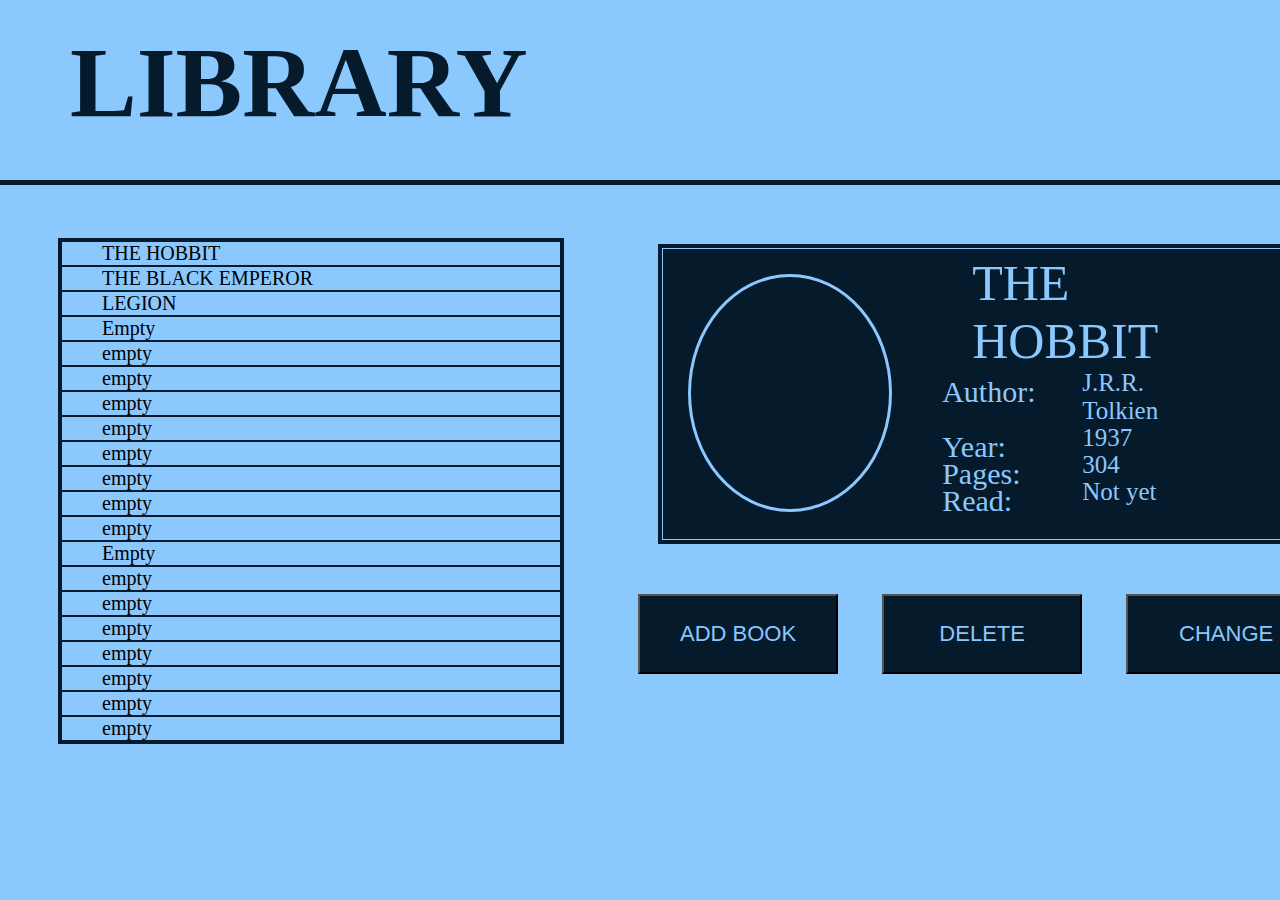
==== library.html @ 72f25610 "Started to make the HTML and CSS skeleton with some examples, next comes the JS code" ====
<!DOCTYPE html>
<html lang="en">
<head>
    <meta charset="UTF-8">
    <meta http-equiv="X-UA-Compatible" content="IE=edge">
    <meta name="viewport" content="width=device-width, initial-scale=1.0">
    <title>Library</title>
    <link rel="stylesheet" type="text/css" href="library.css" charset="utf-8">
    <script type="text/javascript" src="library.js" async></script>
</head>
<body>

    <div class="header">
        <h1>LIBRARY</h1>
    </div> 

    <div id="booklist">

            <ul>THE HOBBIT</ul>
            <ul>THE BLACK EMPEROR</ul>
            <ul>LEGION</ul>  
            <ul>Empty</ul>
            <ul>empty</ul>   
            <ul>empty</ul>   
            <ul>empty</ul>   
            <ul>empty</ul>   
            <ul>empty</ul>   
            <ul>empty</ul>   
            <ul>empty</ul>   
            <ul>empty</ul> 
            <ul>Empty</ul>
            <ul>empty</ul>   
            <ul>empty</ul>   
            <ul>empty</ul>   
            <ul>empty</ul>   
            <ul>empty</ul>   
            <ul>empty</ul>   
            <ul>empty</ul>   
            <ul>empty</ul>          

    </div>

    <div id="infocard">

        <div id="bookgenreimage">
            <img />
        </div>

        <div id="title">THE HOBBIT</h1>
        <div id="author">Author:</div>
        <div id="authorname">J.R.R. Tolkien</div>
        <div id="year">Year:</div>
        <div id="yearnumber">1937</div>
        <div id="pages">Pages:</div>
        <div id="pagesnumber">304</div>
        <div id="read">Read:</div>
        <div id="readstatus">Not yet</div>

    </div>

    <div id="buttons">

        <button type="button" id="addbook">ADD BOOK</button> 
        <button type="button" id="deletebook">DELETE</button>
        <button type="button" id="changestatus">CHANGE</button>  

    </div>

    
</body>
</html>
---- library.css ----
body {
    background: #8bc8fe;
    padding-bottom: 30px;
    padding-top: 30px;
    font-family: "Lucida Sans Unicode" !important;
    overflow: hidden;
}


.header {
    display: flex;
    position: fixed;
    top: 0;
    left: 0;
    right: 0;
    height: 180px; 
    background: #8bc8fe;
    border-bottom: 5px solid #051b2c;
    
}

h1 {
    margin-left: 70px;
    margin-top: 25px;
    text-align: left;
    font-family: "Lucida Sans Unicode";
    color: #051b2c;
    font-size: 100px;
}

#booklist {
    margin-left: 50px;
    overflow-y: scroll;
    height: fixed;
    margin-top: 200px;
    height: 500px;
    width: 500px;
    border: 3px solid #051b2c;
    scrollbar-color: #051b2c #8bc8fe;
}

ul {
    margin: auto;
    font-size: 20px;
    border: 1px solid #051b2c;
}

#infocard {
    display: flex;
    height: 300px;
    width: 800px;
    background-color: #051b2c;
    margin-left: 650px;
    margin-top: -500px;
    outline: 1px solid #8bc8fe;
    outline-offset: -5px;
}

#bookgenreimage {
    margin-left: 30px;
    margin-top: 30px;
    height: 200px;
    width: 200px;
    border: 3px solid #8bc8fe;
    border-radius: 50%;
    padding: 1em;
}

#title {
    margin-left: 80px;
    margin-top: 10px;
    color: #8bc8fe;
    font-size: 50px;
}

#author {
    margin-left: -30px;
    margin-top: 5px;
    color: #8bc8fe;
    font-size: 30px;
}

#authorname {
    align: center;
    margin-left: 110px;
    margin-top: -40px;
    color: #8bc8fe;
    font-size: 25px;
}

#year {
    margin-left: -30px;
    margin-top: 5px;
    color: #8bc8fe;
    font-size: 30px;
}

#yearnumber {
    align: center;
    margin-left: 110px;
    margin-top: -40px;
    color: #8bc8fe;
    font-size: 25px;
}

#pages {
    margin-left: -30px;
    margin-top: 5px;
    color: #8bc8fe;
    font-size: 30px;
}

#pagesnumber {
    align: center;
    margin-left: 110px;
    margin-top: -40px;
    color: #8bc8fe;
    font-size: 25px;
}

#read {
    margin-left: -30px;
    margin-top: 5px;
    color: #8bc8fe;
    font-size: 30px;
}

#readstatus {
    align: center;
    margin-left: 110px;
    margin-top: -40px;
    color: #8bc8fe;
    font-size: 25px;
}

#buttons {
    display: inline-block;
    flex-wrap: nowrap; 
}

#addbook {
    margin-top: 350px;
    margin-left: -580px;
    color: #8bc8fe;
    background-color: #051b2c;
    padding: 25px 40px;
    text-align: center;
    text-decoration: none;
    font-size: 22px;
}

#deletebook {
    margin-top: 350px;
    margin-left: 40px;
    color: #8bc8fe;
    background-color: #051b2c;
    padding: 25px 40px;
    text-align: center;
    text-decoration: none;
    font-size: 22px;
    min-width: 200px;
}

#changestatus {
    margin-top: 350px;
    margin-left: 40px;
    color: #8bc8fe;
    background-color: #051b2c;
    padding: 25px 40px;
    text-align: center;
    text-decoration: none;
    font-size: 22px;
    min-width: 200px;
}
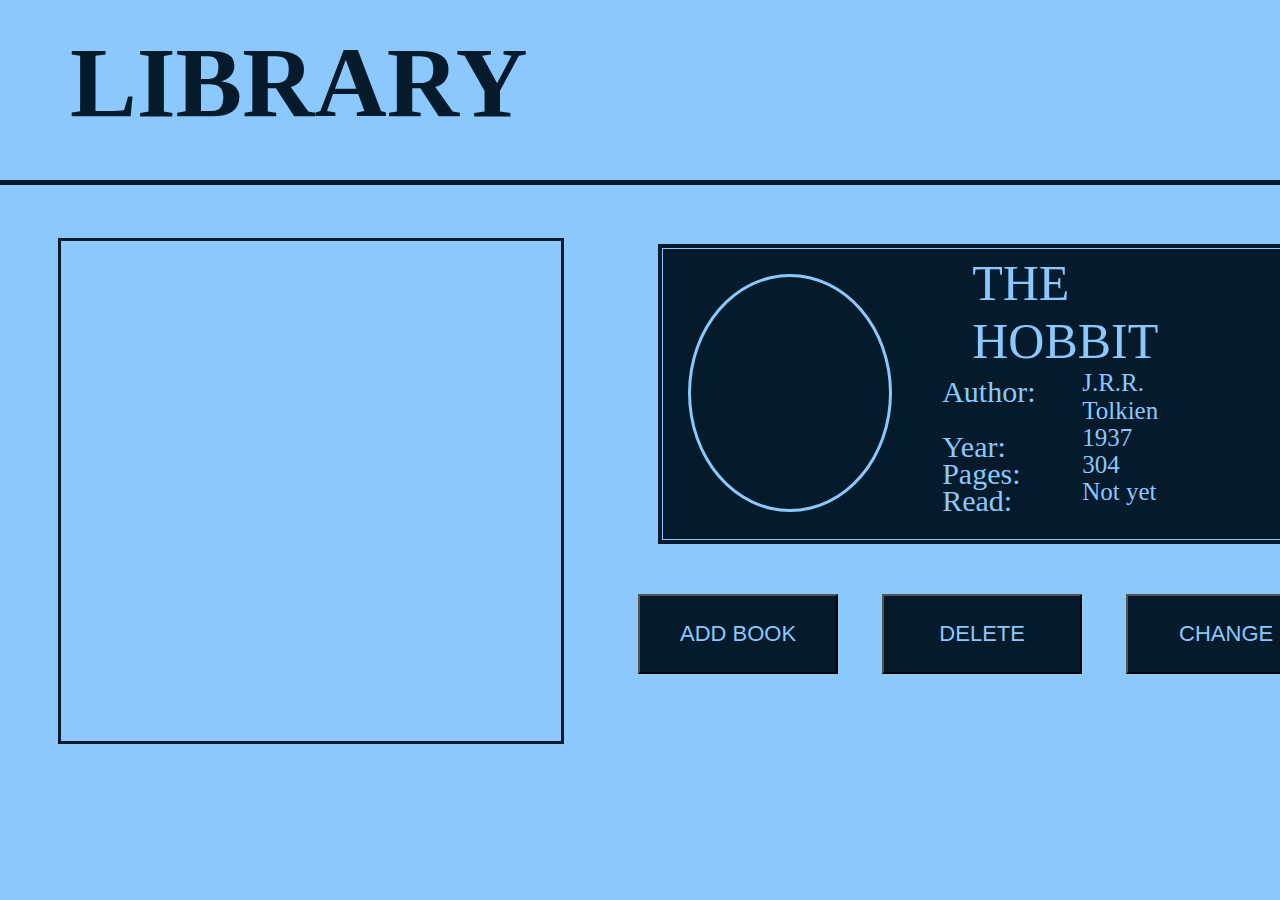
==== commit bf7cb883: "Started to code JS DOM, having trouble with the scope of the variables and constants" ====
--- a/library.html
+++ b/library.html
@@ -16,35 +16,13 @@
 
     <div id="booklist">
 
-            <ul>THE HOBBIT</ul>
-            <ul>THE BLACK EMPEROR</ul>
-            <ul>LEGION</ul>  
-            <ul>Empty</ul>
-            <ul>empty</ul>   
-            <ul>empty</ul>   
-            <ul>empty</ul>   
-            <ul>empty</ul>   
-            <ul>empty</ul>   
-            <ul>empty</ul>   
-            <ul>empty</ul>   
-            <ul>empty</ul> 
-            <ul>Empty</ul>
-            <ul>empty</ul>   
-            <ul>empty</ul>   
-            <ul>empty</ul>   
-            <ul>empty</ul>   
-            <ul>empty</ul>   
-            <ul>empty</ul>   
-            <ul>empty</ul>   
-            <ul>empty</ul>          
+    
 
     </div>
 
     <div id="infocard">
 
-        <div id="bookgenreimage">
-            <img />
-        </div>
+        <div id="bookgenreimage"></div>
 
         <div id="title">THE HOBBIT</h1>
         <div id="author">Author:</div>
@@ -61,11 +39,70 @@
     <div id="buttons">
 
         <button type="button" id="addbook">ADD BOOK</button> 
+
+        <div class="popup-wrapper">
+            <div class="popup">
+                <div class="popup-close">x</div>
+                <div class="popup-content">
+                    <form>
+                        <label for="addtittle">Title:</label><br>
+                        <input type="text" id="newtitle" value=""><br><br>
+
+                        <label for="addauthor">Author:</label><br>
+                        <input type="text" id="newauthor" value=""><br><br>
+
+                        <label for="addgenre">Genre:</label><br>
+
+                        <select name="addgenre" id="newgenre" value="">
+
+                            <option id="adventure">Adventure</option>
+                            <option id="adult">Adult</option>
+                            <option id="art">Art</option>
+                            <option id="biography">Biography</option>
+                            <option id="children">Children</option>
+                            <option id="cooking">Cooking</option>
+                            <option id="fantasy">Fantasy</option>
+                            <option id="health">Health</option>
+                            <option id="historicalfiction">Historical Fiction</option>
+                            <option id="horror">Horror</option>
+                            <option id="romance">Romance</option>
+                            <option id="scifi">Science Fiction</option>
+                            <option id="selfhelp">Self-Help</option>
+                            <option id="mystery">Thriller</option>                            
+            
+                        </select><br><br>
+
+                        <label for="addyear">Year:</label><br>
+                        <input type="text" id="newyear" value=""><br><br>
+
+                        <label for="addpages">Pages:</label><br>
+                        <input type="text" id="newpages" value=""><br><br>
+
+                        <label for="addstatus" id="addstatus">Status:</label><br>
+
+                        <input type="checkbox" id="status1" name="status1" value="Read">
+                        <label for="status1">Read</label>
+                        <input type="checkbox" id="status2" name="status2" value="Not read">
+                        <label for="status2">Not read</label>
+                        <br><br>
+
+                        <button type="button" id="submit">Submit</button> 
+                    </form>
+                </div>
+            </div>
+        </div>
+        
+        
+    
+
         <button type="button" id="deletebook">DELETE</button>
+
+
+
         <button type="button" id="changestatus">CHANGE</button>  
 
-    </div>
+    
 
-    
+
 </body>
 </html>--- a/library.css
+++ b/library.css
@@ -171,4 +171,58 @@
     text-decoration: none;
     font-size: 22px;
     min-width: 200px;
-}+}
+
+.popup-wrapper {
+    background: rgba(0, 0, 0, 0.5);
+    position: fixed;
+    top: 0;
+    left: 0;
+    width: 100%;
+    height: 100%;
+    display: none;
+}
+
+.popup {
+    font-family: "Lucida Sans Unicode";
+    text-align: center;
+    width: 100%;
+    max-width: 300px;
+    background: #8bc8fe;
+    margin: 10% auto;
+    padding: 20px;
+    position: relative;
+}
+
+.popup a {
+    background: salmon;
+    color: white;
+    text-decoration: none;
+    padding: 6px 10px;
+    margin: 30px auto;
+    display: block;
+    width: 50%;
+}
+
+.popup a:hover {
+    background: palevioletred;
+    transition: all 0.2s;
+}
+
+.popup-close {
+    position: absolute;
+    top: 5px;
+    right: 15px;
+    cursor: pointer;
+    font-size: 1.5rem;
+}
+
+#submit {
+    font-family: "Lucida Sans Unicode";
+    color: #8bc8fe;
+    background-color: #051b2c;
+    font-size: 20px;
+    text-align: center;
+    text-decoration: none;
+}
+
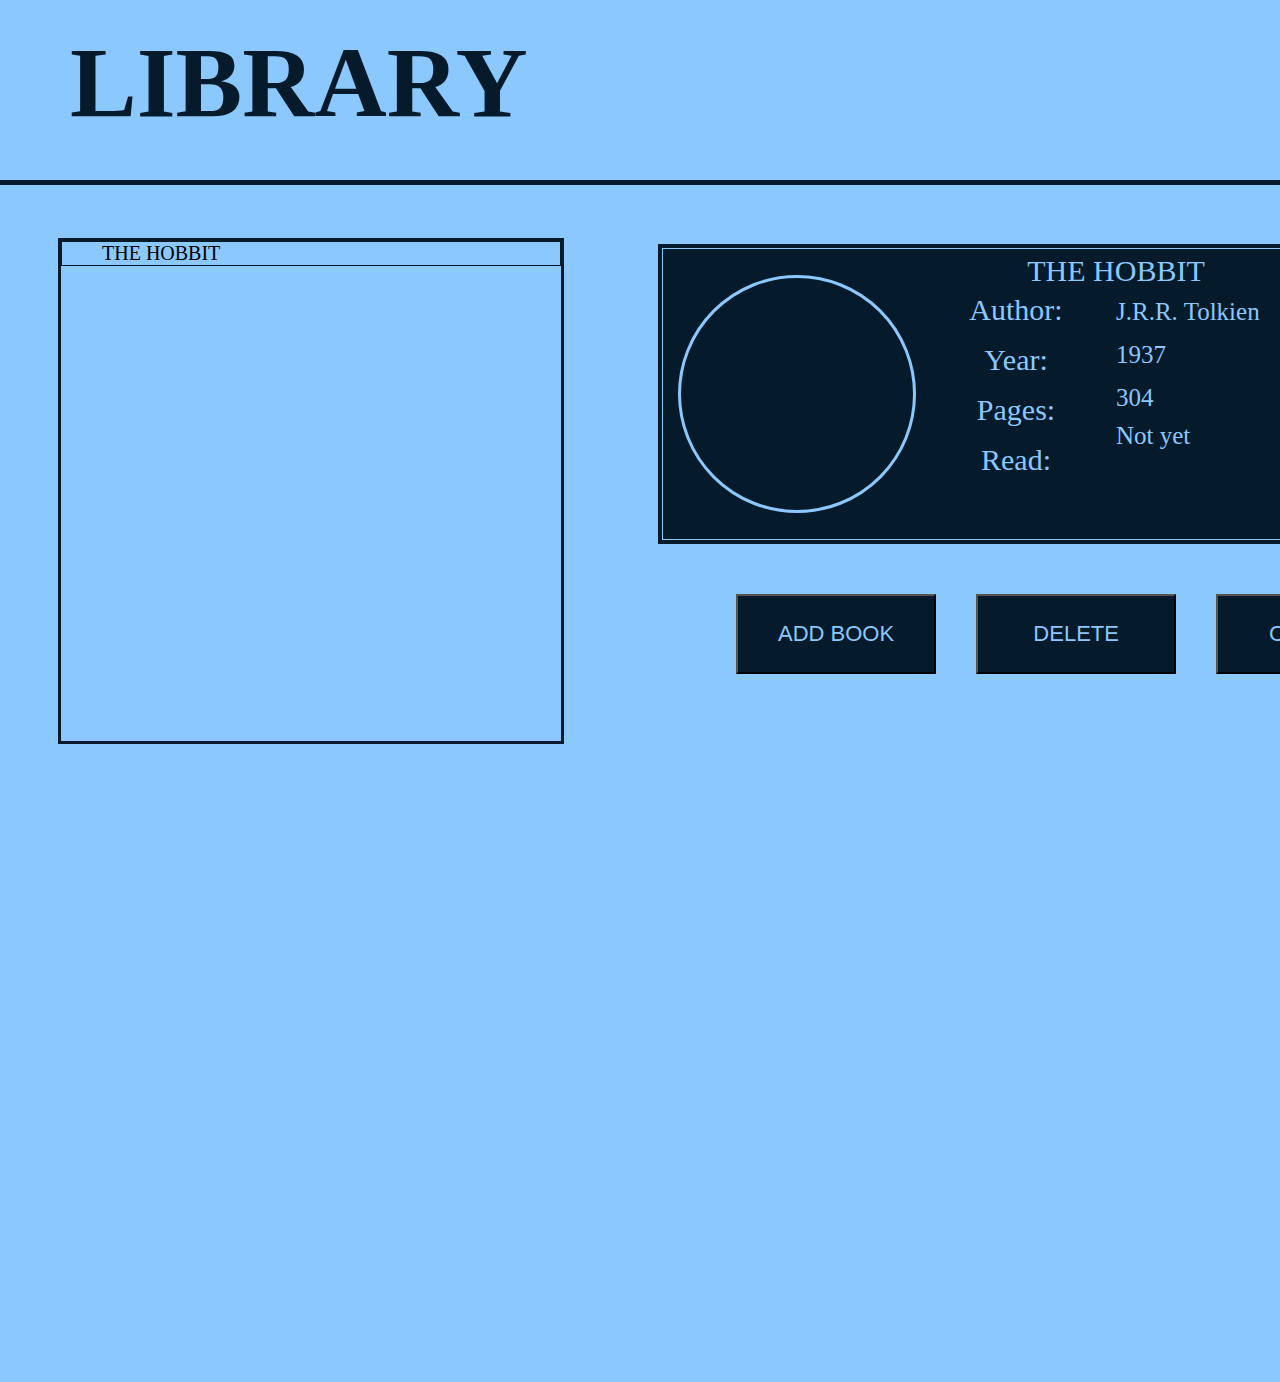
==== commit 5012cf37: "Make improvements in the HTML & CSS files in order to avoid problems with DOM input, and also solved" ====
--- a/library.html
+++ b/library.html
@@ -16,90 +16,125 @@
 
     <div id="booklist">
 
-    
+        <ul id="listedBook">THE HOBBIT</ul>
 
     </div>
 
-    <div id="infocard">
+    <div id="generalinfosection">
+        
+        <div id="infocard">
 
-        <div id="bookgenreimage"></div>
-
-        <div id="title">THE HOBBIT</h1>
-        <div id="author">Author:</div>
-        <div id="authorname">J.R.R. Tolkien</div>
-        <div id="year">Year:</div>
-        <div id="yearnumber">1937</div>
-        <div id="pages">Pages:</div>
-        <div id="pagesnumber">304</div>
-        <div id="read">Read:</div>
-        <div id="readstatus">Not yet</div>
-
-    </div>
-
-    <div id="buttons">
-
-        <button type="button" id="addbook">ADD BOOK</button> 
-
-        <div class="popup-wrapper">
-            <div class="popup">
-                <div class="popup-close">x</div>
-                <div class="popup-content">
-                    <form>
-                        <label for="addtittle">Title:</label><br>
-                        <input type="text" id="newtitle" value=""><br><br>
-
-                        <label for="addauthor">Author:</label><br>
-                        <input type="text" id="newauthor" value=""><br><br>
-
-                        <label for="addgenre">Genre:</label><br>
-
-                        <select name="addgenre" id="newgenre" value="">
-
-                            <option id="adventure">Adventure</option>
-                            <option id="adult">Adult</option>
-                            <option id="art">Art</option>
-                            <option id="biography">Biography</option>
-                            <option id="children">Children</option>
-                            <option id="cooking">Cooking</option>
-                            <option id="fantasy">Fantasy</option>
-                            <option id="health">Health</option>
-                            <option id="historicalfiction">Historical Fiction</option>
-                            <option id="horror">Horror</option>
-                            <option id="romance">Romance</option>
-                            <option id="scifi">Science Fiction</option>
-                            <option id="selfhelp">Self-Help</option>
-                            <option id="mystery">Thriller</option>                            
-            
-                        </select><br><br>
-
-                        <label for="addyear">Year:</label><br>
-                        <input type="text" id="newyear" value=""><br><br>
-
-                        <label for="addpages">Pages:</label><br>
-                        <input type="text" id="newpages" value=""><br><br>
-
-                        <label for="addstatus" id="addstatus">Status:</label><br>
-
-                        <input type="checkbox" id="status1" name="status1" value="Read">
-                        <label for="status1">Read</label>
-                        <input type="checkbox" id="status2" name="status2" value="Not read">
-                        <label for="status2">Not read</label>
-                        <br><br>
-
-                        <button type="button" id="submit">Submit</button> 
-                    </form>
+            <div id="genresection">
+    
+                <div id="bookgenreimage"></div>
+    
+            </div>
+    
+            <div id="textsection">
+    
+                <div id="titlesection">
+    
+                    <div id="title">THE HOBBIT</h1>
+    
+                </div>
+    
+                <div id="infoanddata">
+    
+                    <div id="infosection">
+    
+                        <div id="author">Author:</div>
+                        
+                        <div id="year">Year:</div>
+                        
+                        <div id="pages">Pages:</div>
+                        
+                        <div id="read">Read:</div>
+                        
+        
+                    </div>
+        
+                    <div id="datasection">
+        
+                        <div id="authorname">J.R.R. Tolkien</div>
+                        <div id="yearnumber">1937</div>
+                        <div id="pagesnumber">304</div>
+                        <div id="readstatus">Not yet</div>
+        
+                    </div>
+    
+                </div>
+    
+            </div>       
+    
+        </div>
+    
+        <br>
+    
+        <div id="buttons">
+    
+            <button type="button" id="addbook">ADD BOOK</button> 
+    
+            <div class="popup-wrapper">
+                <div class="popup">
+                    <div class="popup-close">x</div>
+                    <div class="popup-content">
+                        <form>
+                            <label for="addtittle">Title:</label><br>
+                            <input type="text" id="newtitle" value=""><br><br>
+    
+                            <label for="addauthor">Author:</label><br>
+                            <input type="text" id="newauthor" value=""><br><br>
+    
+                            <label for="addgenre">Genre:</label><br>
+    
+                            <select name="addgenre" id="newgenre" value="">
+    
+                                <option id="adventure">Adventure</option>
+                                <option id="adult">Adult</option>
+                                <option id="art">Art</option>
+                                <option id="biography">Biography</option>
+                                <option id="children">Children</option>
+                                <option id="cooking">Cooking</option>
+                                <option id="fantasy">Fantasy</option>
+                                <option id="health">Health</option>
+                                <option id="historicalfiction">Historical Fiction</option>
+                                <option id="horror">Horror</option>
+                                <option id="romance">Romance</option>
+                                <option id="scifi">Science Fiction</option>
+                                <option id="selfhelp">Self-Help</option>
+                                <option id="mystery">Thriller</option>                            
+                
+                            </select><br><br>
+    
+                            <label for="addyear">Year:</label><br>
+                            <input type="text" id="newyear" value=""><br><br>
+    
+                            <label for="addpages">Pages:</label><br>
+                            <input type="text" id="newpages" value=""><br><br>
+    
+                            <label for="addstatus" id="addstatus">Status:</label><br>
+    
+                            <input type="checkbox" id="status1" name="status1" value="Read">
+                            <label for="status1">Read</label>
+                            <input type="checkbox" id="status2" name="status2" value="Not read">
+                            <label for="status2">Not read</label>
+                            <br><br>
+    
+                            <button type="button" id="submit">Submit</button> 
+                        </form>
+                    </div>
                 </div>
             </div>
-        </div>
-        
+            
+            
         
     
-
-        <button type="button" id="deletebook">DELETE</button>
-
-
-
-        <button type="button" id="changestatus">CHANGE</button>  
+            <button type="button" id="deletebook">DELETE</button>
+    
+    
+    
+            <button type="button" id="changestatus">CHANGE</button>  
+    </div>
 
     
 
--- a/library.css
+++ b/library.css
@@ -4,6 +4,14 @@
     padding-top: 30px;
     font-family: "Lucida Sans Unicode" !important;
     overflow: hidden;
+
+
+    display: flex;
+    flex-direction: column;
+    flex-wrap: wrap;
+    
+    justify-content: left;
+    align-items: stretch;
 }
 
 
@@ -37,12 +45,25 @@
     width: 500px;
     border: 3px solid #051b2c;
     scrollbar-color: #051b2c #8bc8fe;
+
+    flex: none;
 }
 
 ul {
     margin: auto;
     font-size: 20px;
     border: 1px solid #051b2c;
+}
+
+ul {
+    cursor: pointer;
+}
+
+#generalinfosection {
+    display: flex;
+    flex-direction: column;
+    height: 600px;
+    width: 1000px;
 }
 
 #infocard {
@@ -56,9 +77,15 @@
     outline-offset: -5px;
 }
 
+#genresection {
+    display: flex;
+    height: 300px;
+    width: 300px;
+}
+
 #bookgenreimage {
-    margin-left: 30px;
-    margin-top: 30px;
+    margin: auto;
+    margin-left: 20px;
     height: 200px;
     width: 200px;
     border: 3px solid #8bc8fe;
@@ -66,76 +93,110 @@
     padding: 1em;
 }
 
+#textsection {
+    display: flex;
+    flex-direction: column;
+    flex-wrap: nowrap;
+
+    height: 300px;
+    width: 400px;
+}
+
+#titlesection {
+    display: flex;
+    flex-direction: column;
+    flex-wrap: nowrap;
+    height: 100px;
+}
+
 #title {
-    margin-left: 80px;
+    text-align: center;
     margin-top: 10px;
     color: #8bc8fe;
-    font-size: 50px;
+    font-size: 30px;
+}
+
+#infoanddata {
+    display: flex;
+    flex-direction: row;
+    flex-wrap: nowrap;
+}
+
+#infosection {
+    display: flex;
+    flex-direction: column;
+    flex-wrap: nowrap;
+    height: 200px;
+    width: 200px;
 }
 
 #author {
-    margin-left: -30px;
-    margin-top: 5px;
-    color: #8bc8fe;
-    font-size: 30px;
+    margin: auto;
+    margin-top: 5px;
+    color: #8bc8fe;
+    font-size: 30px;
+}
+
+#year {
+    margin: auto;
+    margin-top: 5px;
+    color: #8bc8fe;
+    font-size: 30px;
+}
+
+#pages {
+    margin: auto;
+    margin-top: 5px;
+    color: #8bc8fe;
+    font-size: 30px;
+}
+
+#read {
+    margin: auto;
+    margin-top: 5px;
+    color: #8bc8fe;
+    font-size: 30px;
+}
+
+#datasection {
+    display: flex;
+    flex-direction: column;
+    flex-wrap: nowrap;
+    height: 200px;
+    width: 200px;
 }
 
 #authorname {
-    align: center;
-    margin-left: 110px;
-    margin-top: -40px;
-    color: #8bc8fe;
-    font-size: 25px;
-}
-
-#year {
-    margin-left: -30px;
-    margin-top: 5px;
-    color: #8bc8fe;
-    font-size: 30px;
+    margin-top: 10px;
+    width: 300px;
+    color: #8bc8fe;
+    font-size: 25px;
 }
 
 #yearnumber {
-    align: center;
-    margin-left: 110px;
-    margin-top: -40px;
-    color: #8bc8fe;
-    font-size: 25px;
-}
-
-#pages {
-    margin-left: -30px;
-    margin-top: 5px;
-    color: #8bc8fe;
-    font-size: 30px;
+    margin-top: 15px;
+    color: #8bc8fe;
+    font-size: 25px;
 }
 
 #pagesnumber {
-    align: center;
-    margin-left: 110px;
-    margin-top: -40px;
-    color: #8bc8fe;
-    font-size: 25px;
-}
-
-#read {
-    margin-left: -30px;
-    margin-top: 5px;
-    color: #8bc8fe;
-    font-size: 30px;
+    margin-top: 15px;
+    color: #8bc8fe;
+    font-size: 25px;
 }
 
 #readstatus {
-    align: center;
-    margin-left: 110px;
-    margin-top: -40px;
+    margin-top: 10px;
     color: #8bc8fe;
     font-size: 25px;
 }
 
 #buttons {
-    display: inline-block;
-    flex-wrap: nowrap; 
+    display: flex;
+    flex-direction: row;
+    flex-wrap: wrap; 
+    height: 200px;
+    width: 200px;
 }
 
 #addbook {
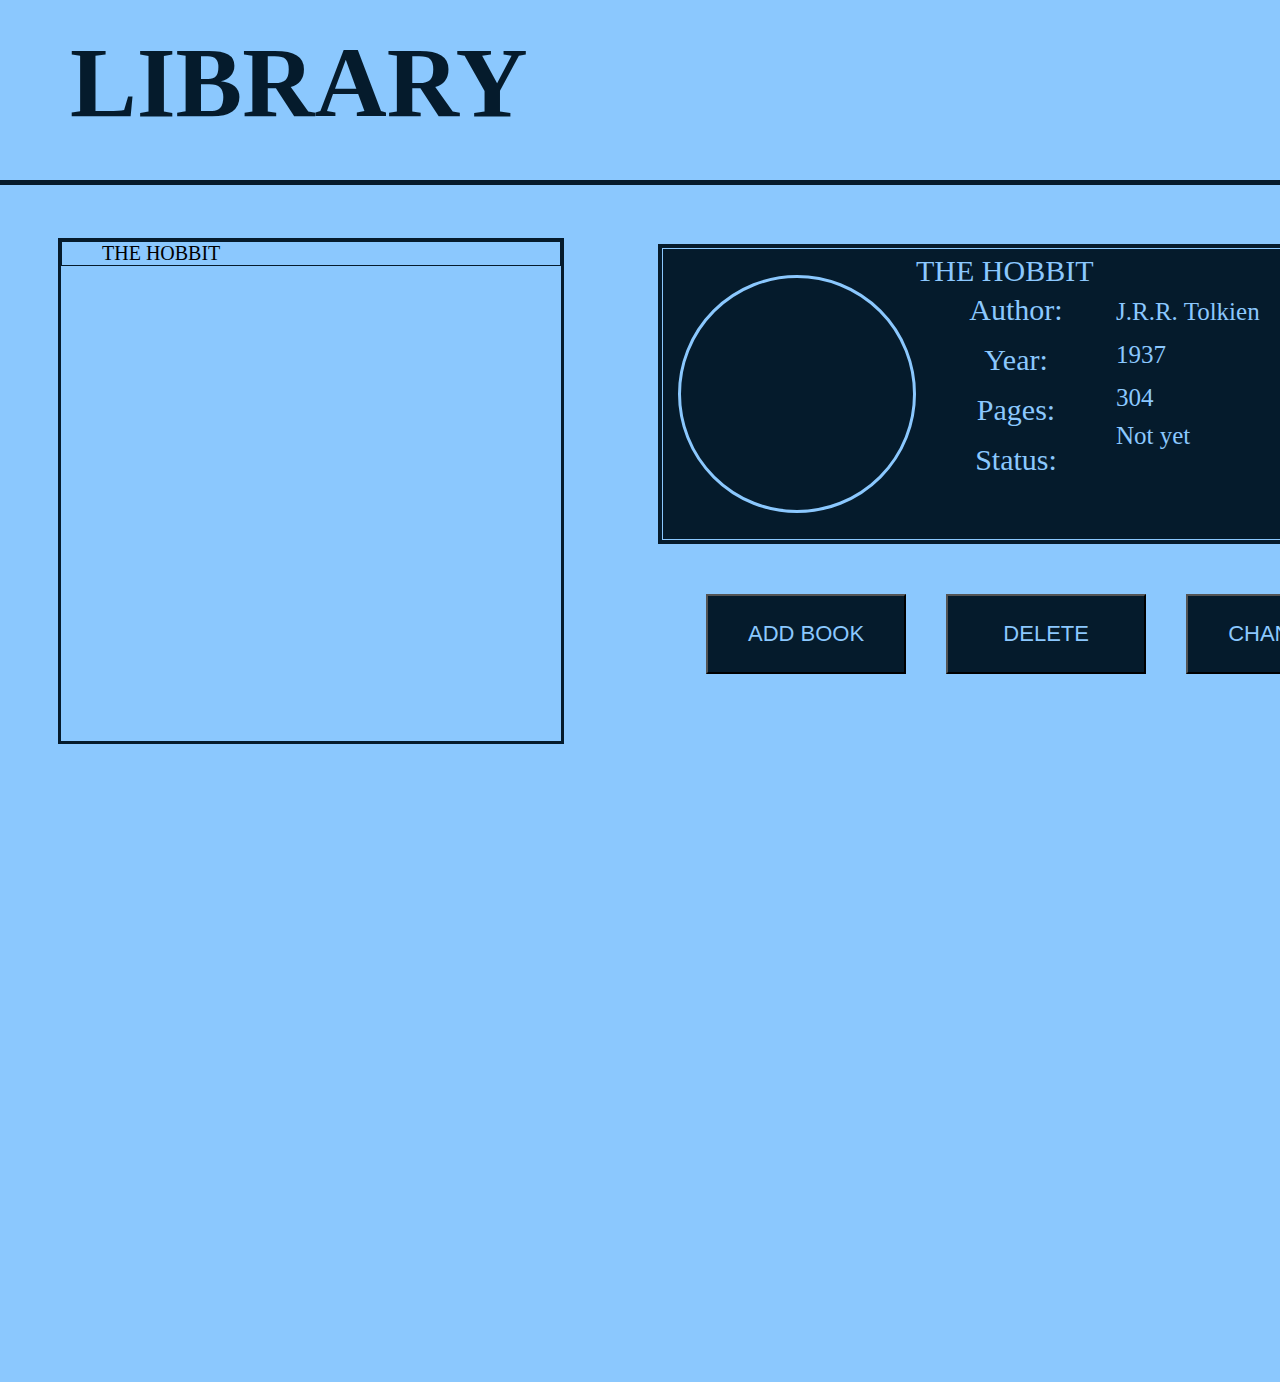
==== commit bc4dcd1b: "Solved issues with the Delete button, and also changed the logig to work with classes instead of ids" ====
--- a/library.html
+++ b/library.html
@@ -16,7 +16,7 @@
 
     <div id="booklist">
 
-        <ul id="listedBook">THE HOBBIT</ul>
+        <ul id="THE HOBBIT" class="listedBook">THE HOBBIT</ul>
 
     </div>
 
@@ -48,7 +48,7 @@
                         
                         <div id="pages">Pages:</div>
                         
-                        <div id="read">Read:</div>
+                        <div id="read">Status:</div>
                         
         
                     </div>
@@ -133,7 +133,7 @@
     
     
     
-            <button type="button" id="changestatus">CHANGE</button>  
+            <button type="button" id="changestatus">CHANGE STATUS</button>  
     </div>
 
     
--- a/library.css
+++ b/library.css
@@ -107,10 +107,11 @@
     flex-direction: column;
     flex-wrap: nowrap;
     height: 100px;
+    width: 600px;
 }
 
 #title {
-    text-align: center;
+    text-align: left;
     margin-top: 10px;
     color: #8bc8fe;
     font-size: 30px;
@@ -201,7 +202,7 @@
 
 #addbook {
     margin-top: 350px;
-    margin-left: -580px;
+    margin-left: -610px;
     color: #8bc8fe;
     background-color: #051b2c;
     padding: 25px 40px;
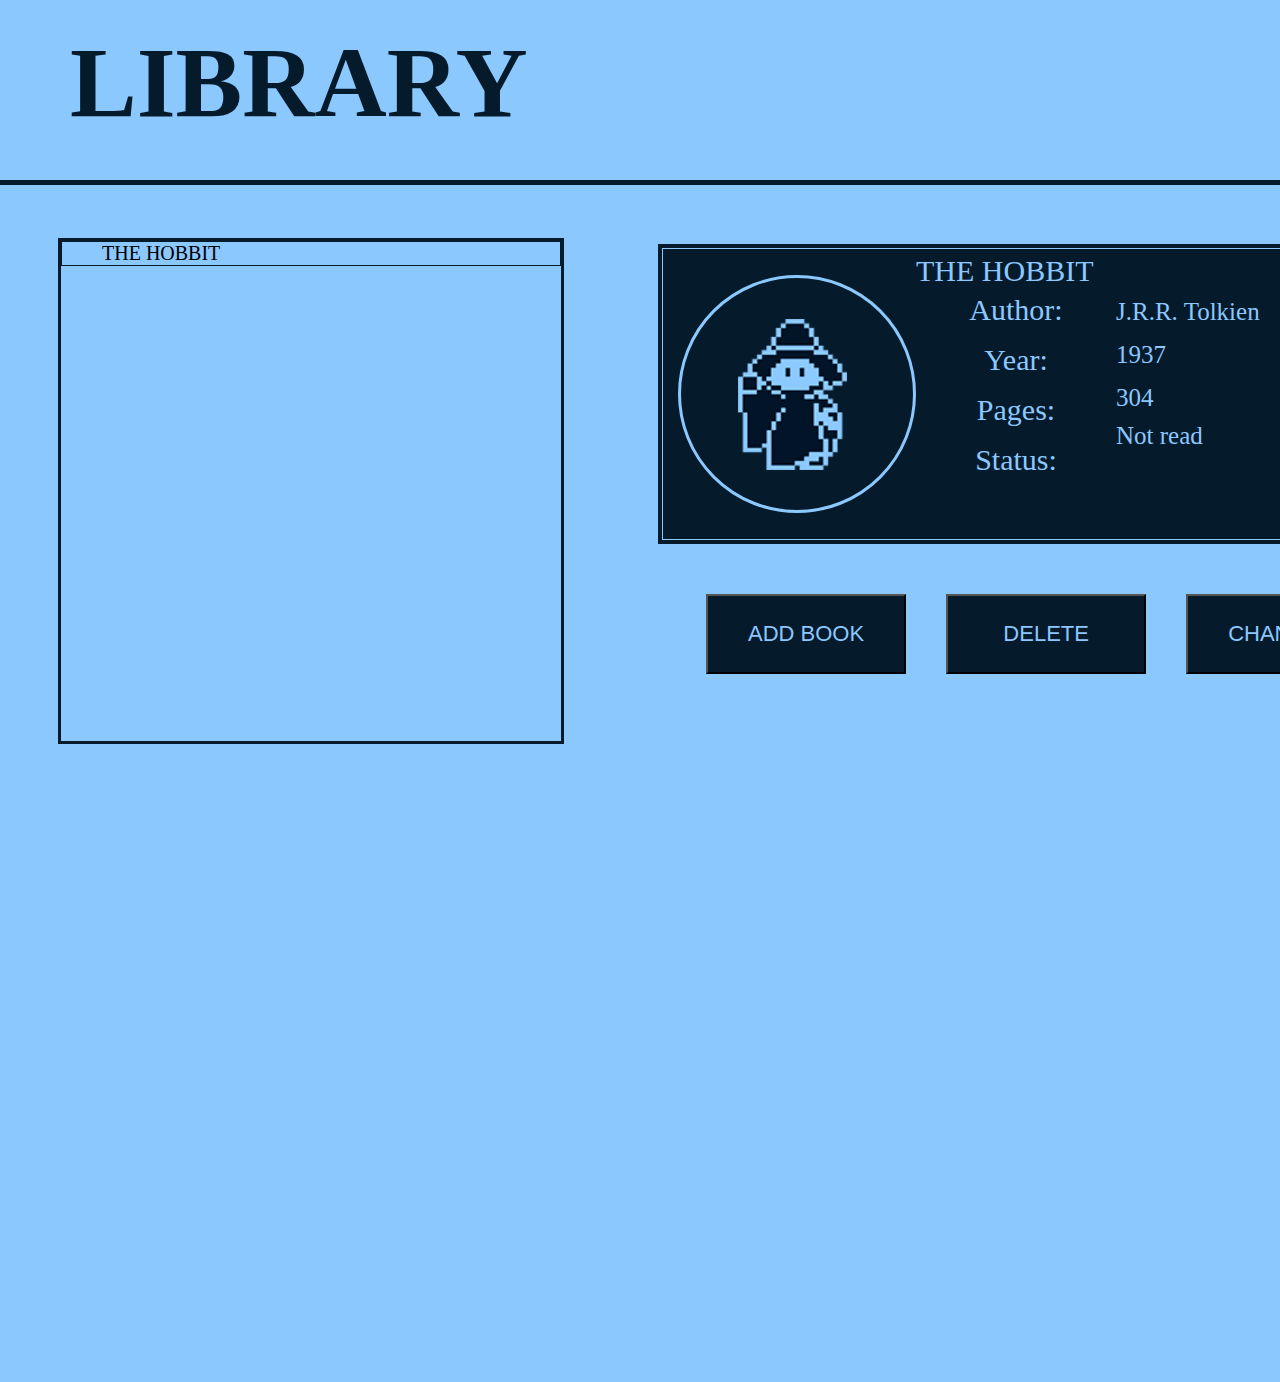
==== commit 45a12948: "Added the image source idea, with the different imgs I used. Everything up and running greatly, exce" ====
--- a/library.html
+++ b/library.html
@@ -26,7 +26,11 @@
 
             <div id="genresection">
     
-                <div id="bookgenreimage"></div>
+                <div id="bookgenreimage">
+
+                    <img id="img" src="genre_img/FANTASY.png " />
+                    
+                </div>
     
             </div>
     
@@ -58,7 +62,7 @@
                         <div id="authorname">J.R.R. Tolkien</div>
                         <div id="yearnumber">1937</div>
                         <div id="pagesnumber">304</div>
-                        <div id="readstatus">Not yet</div>
+                        <div id="readstatus">Not read</div>
         
                     </div>
     
@@ -79,18 +83,23 @@
                     <div class="popup-close">x</div>
                     <div class="popup-content">
                         <form>
-                            <label for="addtittle">Title:</label><br>
-                            <input type="text" id="newtitle" value=""><br><br>
+                            <label for="addtittle">Title:</label>
+                            <br>
+                            <input type="text" id="newtitle" value="" maxLength="22">
+                            <br><br>
     
-                            <label for="addauthor">Author:</label><br>
-                            <input type="text" id="newauthor" value=""><br><br>
+                            <label for="addauthor">Author:</label>
+                            <br>
+                            <input type="text" id="newauthor" value="" maxLength="16">
+                            <br><br>
     
-                            <label for="addgenre">Genre:</label><br>
+                            <label for="addgenre">Genre:</label>
+                            <br>
     
                             <select name="addgenre" id="newgenre" value="">
-    
+
+                                <option id="adult">Adult</option>
                                 <option id="adventure">Adventure</option>
-                                <option id="adult">Adult</option>
                                 <option id="art">Art</option>
                                 <option id="biography">Biography</option>
                                 <option id="children">Children</option>
@@ -104,19 +113,23 @@
                                 <option id="selfhelp">Self-Help</option>
                                 <option id="mystery">Thriller</option>                            
                 
-                            </select><br><br>
+                            </select>
+                            <br><br>
     
                             <label for="addyear">Year:</label><br>
-                            <input type="text" id="newyear" value=""><br><br>
+                            <input type="text" id="newyear" value="" oninput="this.value = this.value.replace(/[^0-9.]/g, '').replace(/(\..*)\./g, '$1');">
+                            <br><br>
     
                             <label for="addpages">Pages:</label><br>
-                            <input type="text" id="newpages" value=""><br><br>
+                            <input type="text" id="newpages" value="" oninput="this.value = this.value.replace(/[^0-9.]/g, '').replace(/(\..*)\./g, '$1');">
+                            <br><br>
     
-                            <label for="addstatus" id="addstatus">Status:</label><br>
+                            <label for="addstatus" id="addstatus">Status:</label>
+                            <br>
     
-                            <input type="checkbox" id="status1" name="status1" value="Read">
+                            <input type="radio" id="status1" name="status" value="Read">
                             <label for="status1">Read</label>
-                            <input type="checkbox" id="status2" name="status2" value="Not read">
+                            <input type="radio" id="status2" name="status" value="Not read">
                             <label for="status2">Not read</label>
                             <br><br>
     
--- a/library.css
+++ b/library.css
@@ -93,6 +93,8 @@
     padding: 1em;
 }
 
+
+
 #textsection {
     display: flex;
     flex-direction: column;
